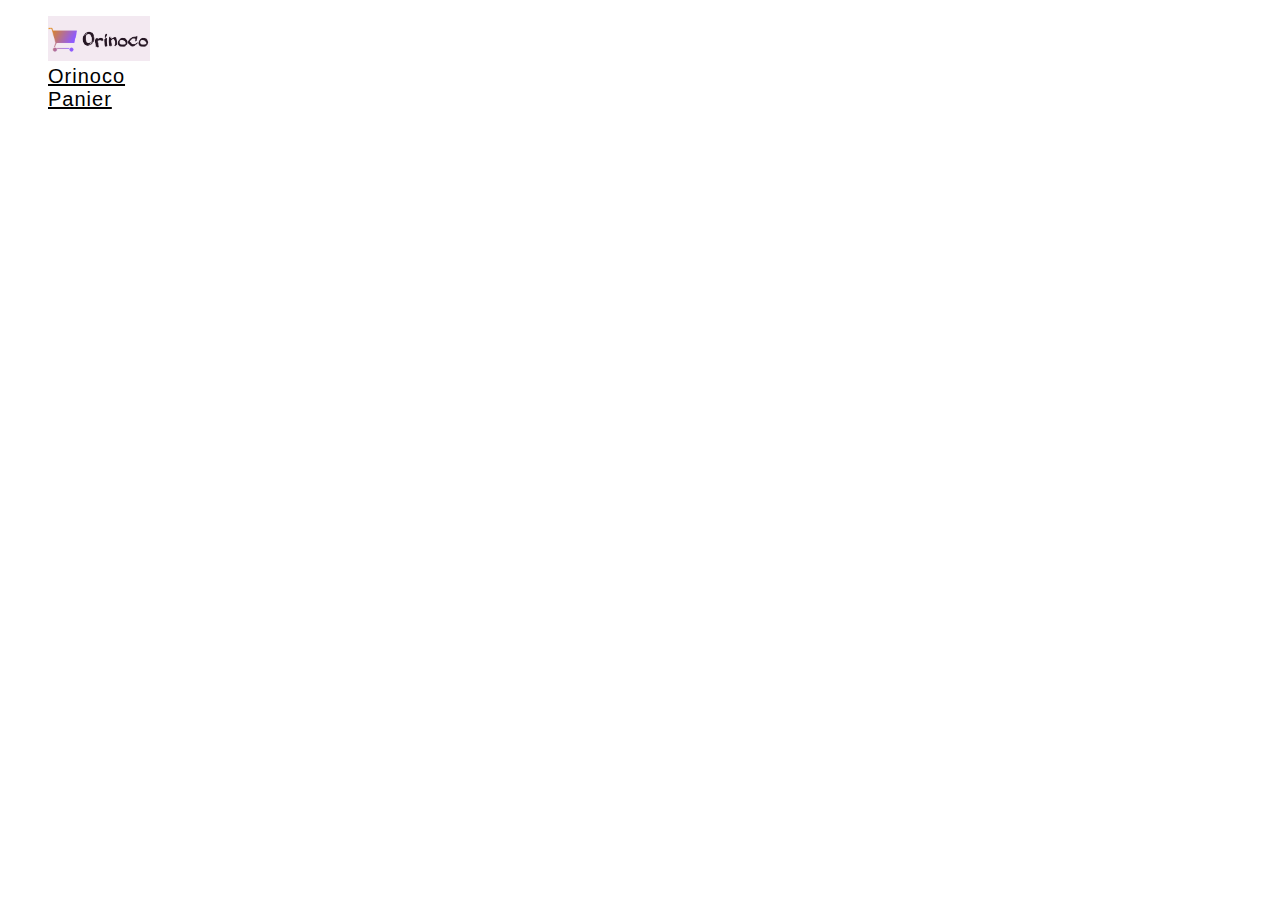
==== index.html @ bab45629 "travail sur panier" ====
<!DOCTYPE html>
<html lang="fr">
<head>
    <meta charset="UTF-8">
    <meta name="viewport" content="width=device-width, initial-scale=1.0">
    <link rel="stylesheet"  href="css/style.css">
    <link rel="stylesheet" href="https://cdn.jsdelivr.net/npm/bootstrap@4.5.3/dist/css/bootstrap.min.css" integrity="sha384-TX8t27EcRE3e/ihU7zmQxVncDAy5uIKz4rEkgIXeMed4M0jlfIDPvg6uqKI2xXr2" crossorigin="anonymous">
    <title>Orinoco</title>
</head>
<body>
    
  <nav>
    <ul class="nav nav-pills nav-fill">
      <li class="nav-item">
        <img src="logo.PNG" alt="orinoco logo" height="45px">
      </li>
      <li class="nav-item">
        <a class="nav-link active" href="index.html">Orinoco</a>
      </li>
      
      <li class="nav-item">
        <a class="nav-link" href="panier.html">Panier</a>
      </li>
    </ul>
    </nav>


  

  

     <main>

      <div id="products" class="product">

      </div>

     </main>

     





  <script type="text/javascript" src="js/index.js"></script>

</body>
</html>
---- css/style.css ----
*{
    list-style-type: none;
}
.product{
    display: flex;
    flex-wrap: wrap;
    flex-direction: row;
    justify-content: center;
    padding: 10px;
}
.card{
    width: 500px;
}
.image-card{
    width: 500px;
    height: 250px;
}



.nav-item a{
    color:black;
    font-size: 20px;
    letter-spacing: 1px;
    font-family: 'Lucida Sans', 'Lucida Sans Regular', 'Lucida Grande', 'Lucida Sans Unicode', Geneva, Verdana, sans-serif;
}
.nav-item a:hover{
    color:white;
    background-image: linear-gradient(#d17f45, #a468be);
}

.produit-index{
    display: flex;
    text-align: center;
}
.produit-articles{
    display: flex;
    flex-wrap: wrap;
    flex-direction: column;
    align-items: center;
    
  
}
.div-totale{
    text-align: center;
}
.detail-panier-articles{
    display: flex;
    flex-wrap: wrap;
    font-family: 'Lucida Sans', 'Lucida Sans Regular', 'Lucida Grande', 'Lucida Sans Unicode', Geneva, Verdana, sans-serif;
    letter-spacing: 4px;
}
#panier{
    display: flex;
    justify-content: center;
    padding-top: 50px;
}
.panier-items{
    background-color:white;
    height: 450px;
}
.liste-panier{
    display: flex;
    justify-content: space-around;
    flex-direction: row;
    flex-wrap: wrap;
    font-family: 'Lucida Sans', 'Lucida Sans Regular', 'Lucida Grande', 'Lucida Sans Unicode', Geneva, Verdana, sans-serif;
    letter-spacing: 2px;
    font-weight: bold;
}
.container-panier
{
    width: 50%;
    height: 600px;
    border-radius: 2%;
}
.message-panier{
    font-family: 'Lucida Sans', 'Lucida Sans Regular', 'Lucida Grande', 'Lucida Sans Unicode', Geneva, Verdana, sans-serif;
    letter-spacing: 4px;
}
.container-sous-total{
    float: right;
}
.sous-total-message{
    font-family: 'Lucida Sans', 'Lucida Sans Regular', 'Lucida Grande', 'Lucida Sans Unicode', Geneva, Verdana, sans-serif;
    letter-spacing: 4px;
}
.container-price-details{
    display: flex;
    justify-content: center;
    flex-direction: column;
    text-align: center;
    background-color: black;
    color: white;
    font-family: 'Lucida Sans', 'Lucida Sans Regular', 'Lucida Grande', 'Lucida Sans Unicode', Geneva, Verdana, sans-serif;
    letter-spacing: 4px;
}
.image-du-panier{
    width: 30px;
    height: 25px;
}
.quantity-input{
    width: 45px;
}


.produit-buttons{
 padding-left: 15px;
}
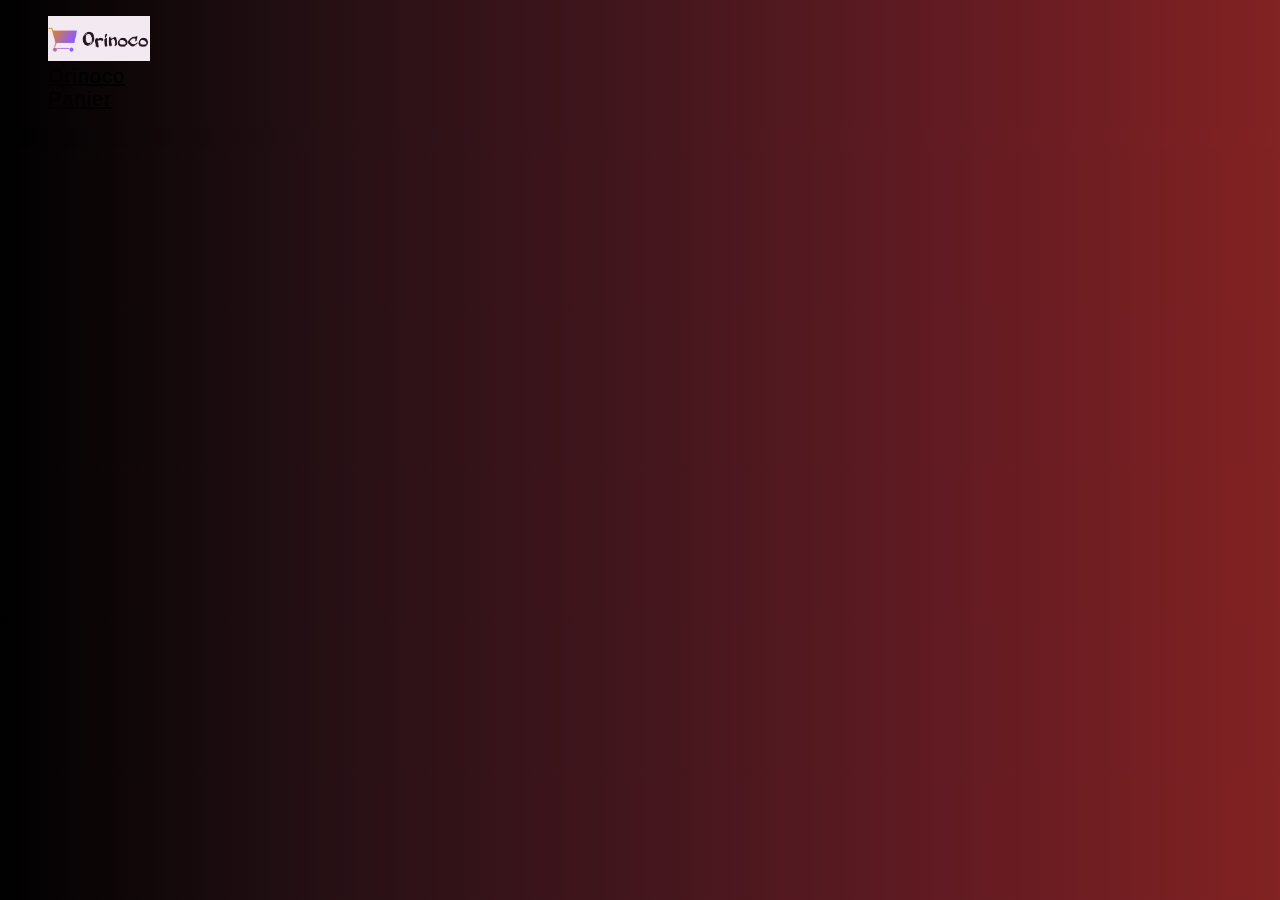
==== commit b8d9723e: "design fini" ====
--- a/index.html
+++ b/index.html
@@ -1,49 +1,42 @@
 <!DOCTYPE html>
 <html lang="fr">
+
 <head>
-    <meta charset="UTF-8">
-    <meta name="viewport" content="width=device-width, initial-scale=1.0">
-    <link rel="stylesheet"  href="css/style.css">
-    <link rel="stylesheet" href="https://cdn.jsdelivr.net/npm/bootstrap@4.5.3/dist/css/bootstrap.min.css" integrity="sha384-TX8t27EcRE3e/ihU7zmQxVncDAy5uIKz4rEkgIXeMed4M0jlfIDPvg6uqKI2xXr2" crossorigin="anonymous">
-    <title>Orinoco</title>
+  <meta charset="UTF-8">
+  <meta name="viewport" content="width=device-width, initial-scale=1.0">
+  <link rel="stylesheet" href="css/style.css">
+  <link rel="stylesheet" href="https://cdn.jsdelivr.net/npm/bootstrap@4.5.3/dist/css/bootstrap.min.css"
+    integrity="sha384-TX8t27EcRE3e/ihU7zmQxVncDAy5uIKz4rEkgIXeMed4M0jlfIDPvg6uqKI2xXr2" crossorigin="anonymous">
+  <title>Orinoco</title>
 </head>
+
 <body>
-    
+
   <nav>
-    <ul class="nav nav-pills nav-fill">
+    <ul class="nav nav-pills nav-fill bg-light">
       <li class="nav-item">
         <img src="logo.PNG" alt="orinoco logo" height="45px">
       </li>
       <li class="nav-item">
-        <a class="nav-link active" href="index.html">Orinoco</a>
+        <a class="nav-link text-dark" href="index.html">Orinoco</a>
       </li>
-      
+
       <li class="nav-item">
-        <a class="nav-link" href="panier.html">Panier</a>
+        <a class="nav-link text-dark" href="panier.html">Panier</a>
       </li>
     </ul>
-    </nav>
+  </nav>
 
 
-  
+  <main>
 
-  
+    <div id="products" class="product">
 
-     <main>
+    </div>
 
-      <div id="products" class="product">
-
-      </div>
-
-     </main>
-
-     
-
-
-
-
-
+  </main>
   <script type="text/javascript" src="js/index.js"></script>
 
 </body>
+
 </html>--- a/css/style.css
+++ b/css/style.css
@@ -1,5 +1,8 @@
 *{
     list-style-type: none;
+}
+main,body{
+    background-image: linear-gradient(to left, #822222, #631b22, #43161d, #251014, #000000);
 }
 .product{
     display: flex;
@@ -38,8 +41,7 @@
     flex-wrap: wrap;
     flex-direction: column;
     align-items: center;
-    
-  
+    width: 100%;
 }
 .div-totale{
     text-align: center;
@@ -57,7 +59,6 @@
 }
 .panier-items{
     background-color:white;
-    height: 450px;
 }
 .liste-panier{
     display: flex;
@@ -106,4 +107,122 @@
 
 .produit-buttons{
  padding-left: 15px;
+}
+
+#confirmationMsg{
+  display: flex;
+  width: 100%;
+  justify-content: center;
+  align-items: center;
+  background-color: rgba(0, 255, 100, 0.3);
+  height: 50px;
+  position: fixed;
+  bottom: 0;
+
+}
+.textDeConfirmation{
+  font-size: 18px;
+  animation-duration: 1s;
+  animation-name: shake;
+
+}
+#containerAccount{
+    width: 100%;
+    text-align: center;
+}
+#panierVide{
+    text-align: center;
+}
+@keyframes shake {
+  25%{
+    font-size: 10px;
+    transform:scale(10px);
+  }
+  50%{
+    font-size: 12px;
+    transform:scale(50px);
+  }
+  100%{
+    font-size: 18px;
+    transform:scale(10px);
+  }
+}
+.none{
+  display: none;
+}
+
+
+.btn-submit{
+    width: 100%;
+}
+#afficherToutsProduits{
+    width: 100%;
+}
+
+.noborder{
+    border-top: none;
+}
+#quantity-container{
+    width: 23px;
+}
+.form-control:valid{
+    border: 1px solid rgb(125, 236, 125);
+    color: green;
+}
+.form-control:invalid{
+    
+    border: 1px solid red;
+}
+.disabled:disabled{
+    background-color: #ddd;
+}
+.date-and-month{
+    width: 100px;
+}
+#creationAccountBtn{
+    width: 100%;
+}
+
+.prixTotalContainer{
+    width: 100%;
+}
+.titlePanier{
+    color: white;
+}
+@media  (max-width:991px){ /* dimension tablette*/
+    #products a{
+        font-size: 10px;
+    }
+    .tablet-responsive{
+        display: flex;
+        flex-direction: row;
+        flex-wrap: wrap;
+        font-size:small;
+        letter-spacing: 2px;
+    }
+    .responsive-tablet-container{
+      width: auto;
+    }
+    #containerAccount{
+        display: block;
+       
+        
+    }
+}
+
+@media  (max-width:375px){ /* dimension mobile M*/
+    .produit-buttons a{
+        font-size: 13px;
+    }
+}
+
+@media  (max-width:375px){ /* dimension mobile S*/
+    .produit-buttons a{
+        font-size: 10px;
+    }
+    .panier-items{
+        font-size: 10px;
+    }
+    
+    
 }